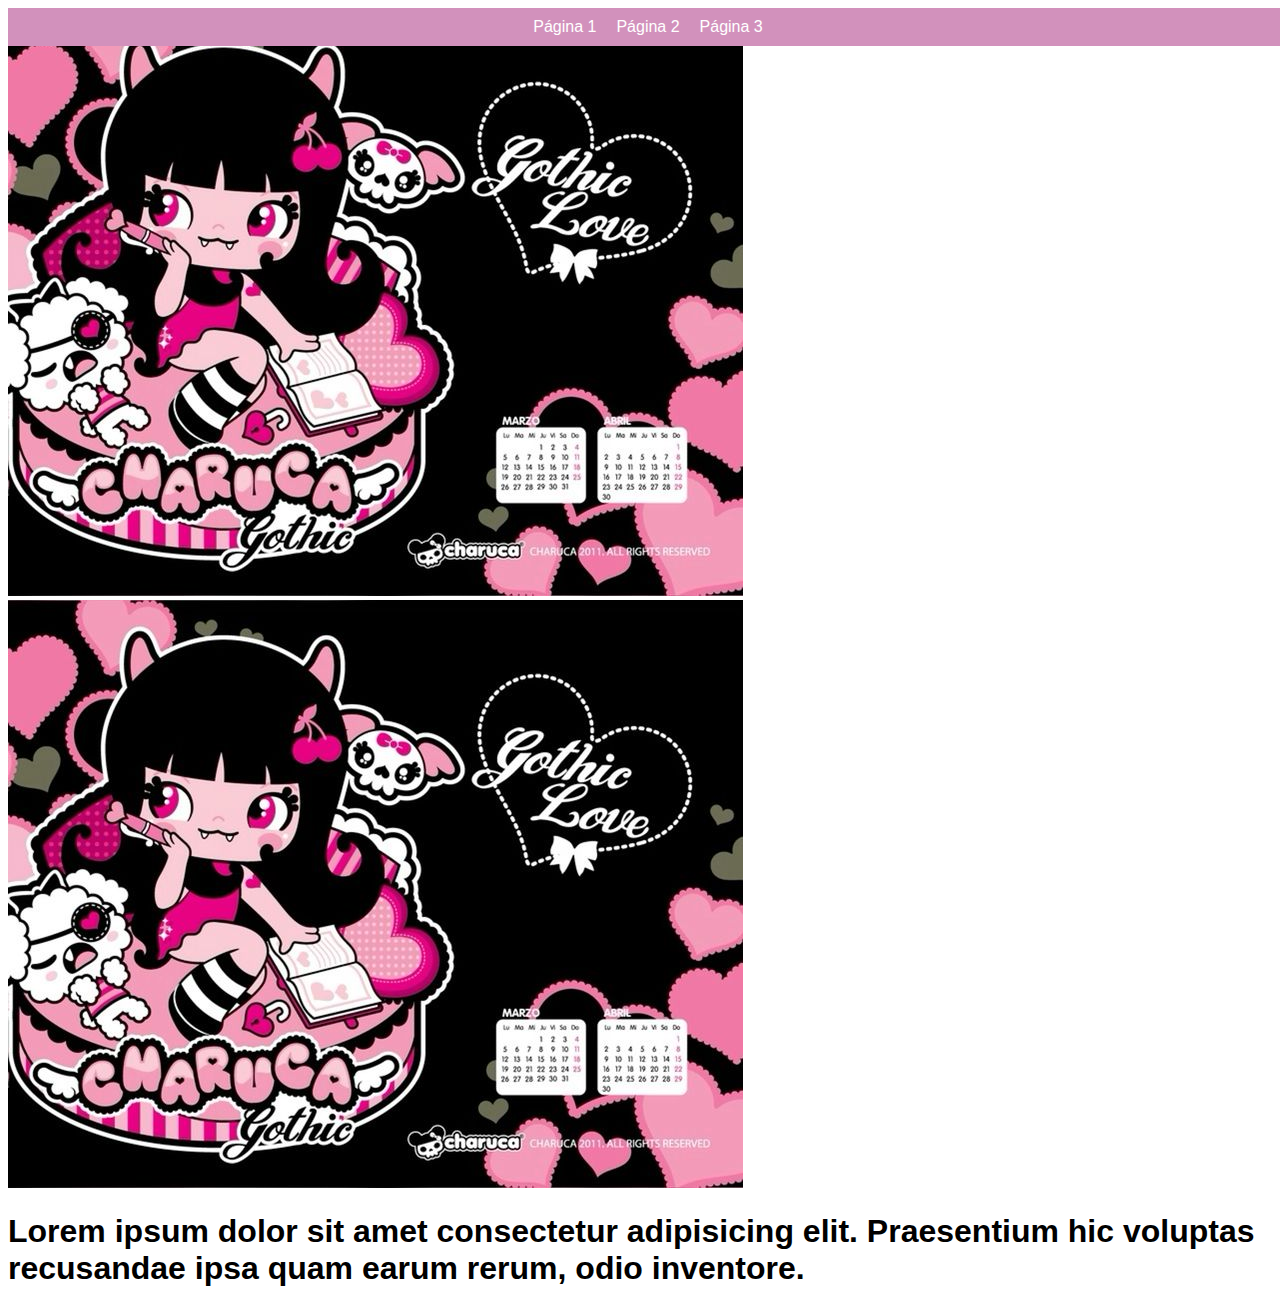
==== index.html @ 01c17d6b "Agregando los documentos" ====
<!DOCTYPE html>
<html lang="en">
<head>
    <meta charset="UTF-8">
    <meta name="viewport" content="width=device-width, initial-scale=1.0">
    <link rel="stylesheet" href="index.css">
    <title>Document</title>
</head>
<body>
    <header>
        <nav>
            <ul>
            <li><a href="#">Página 1</a></li>
            <li><a href="#">Página 2</a></li>
            <li><a href="#">Página 3</a></l>
         </ul>
        </nav>
    </header>

    <img src="hola.jpg" alt="">
    <img src="hola.jpg" alt="">
    <h1>Lorem ipsum dolor sit amet consectetur adipisicing elit. Praesentium hic voluptas recusandae ipsa quam earum rerum, odio inventore.</h2>
</body>
</html>
---- index.css ----
*{
    font-family: Arial, sans-serif
}

header {
    background: #d291bc;
    width: 100%;
    position: fixed;
    z-index: 100;
  }

  nav {
    display: flex;
    justify-content: center;
    width: 100%;
  }
  

  nav ul {
    list-style: none;
    display: flex;
    padding: 0;
    margin: 0;
  }
  

  nav ul li {
    font-family: Arial, sans-serif;
    font-size: 16px;
  }
  
  nav ul li a {
    display: block;
    padding: 10px;
    color: #ffffff;
    text-decoration: none;
  }
  
  nav ul li:hover {
    background: #d291bc;
  }
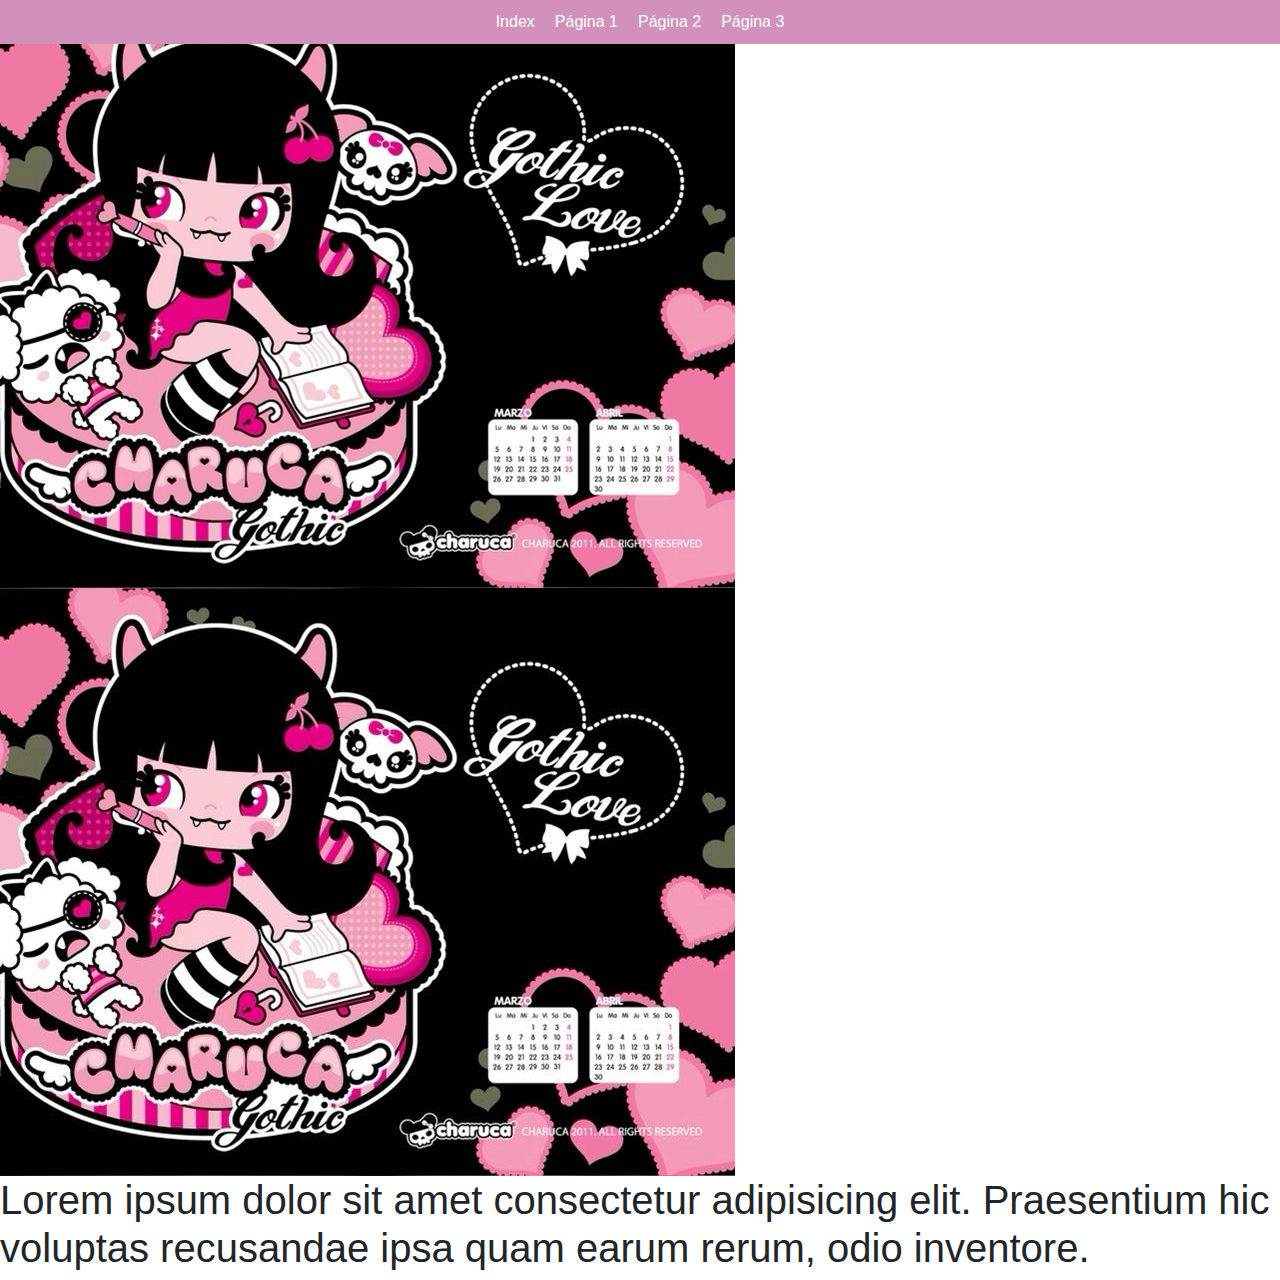
==== commit 7bdf8c2a: "Agregando Pagina 3" ====
--- a/index.html
+++ b/index.html
@@ -5,14 +5,16 @@
     <meta name="viewport" content="width=device-width, initial-scale=1.0">
     <link rel="stylesheet" href="index.css">
     <title>Document</title>
+    <link href="https://cdn.jsdelivr.net/npm/bootstrap@5.3.3/dist/css/bootstrap.min.css" rel="stylesheet" integrity="sha384-QWTKZyjpPEjISv5WaRU9OFeRpok6YctnYmDr5pNlyT2bRjXh0JMhjY6hW+ALEwIH" crossorigin="anonymous">
 </head>
 <body>
     <header>
         <nav>
             <ul>
-            <li><a href="#">Página 1</a></li>
-            <li><a href="#">Página 2</a></li>
-            <li><a href="#">Página 3</a></l>
+            <li><a href="index.html">Index</a></li>
+            <li><a href="pagina1.html">Página 1</a></li>
+            <li><a href="pagina2.html">Página 2</a></li>
+            <li><a href="pagina3.html">Página 3</a></l>
          </ul>
         </nav>
     </header>
--- a/index.css
+++ b/index.css
@@ -39,4 +39,10 @@
   nav ul li:hover {
     background: #d291bc;
   }
-  +  
+.card{
+  width: 18rem;
+}
+.custom-spacing {
+  padding-top: 60px; 
+}
